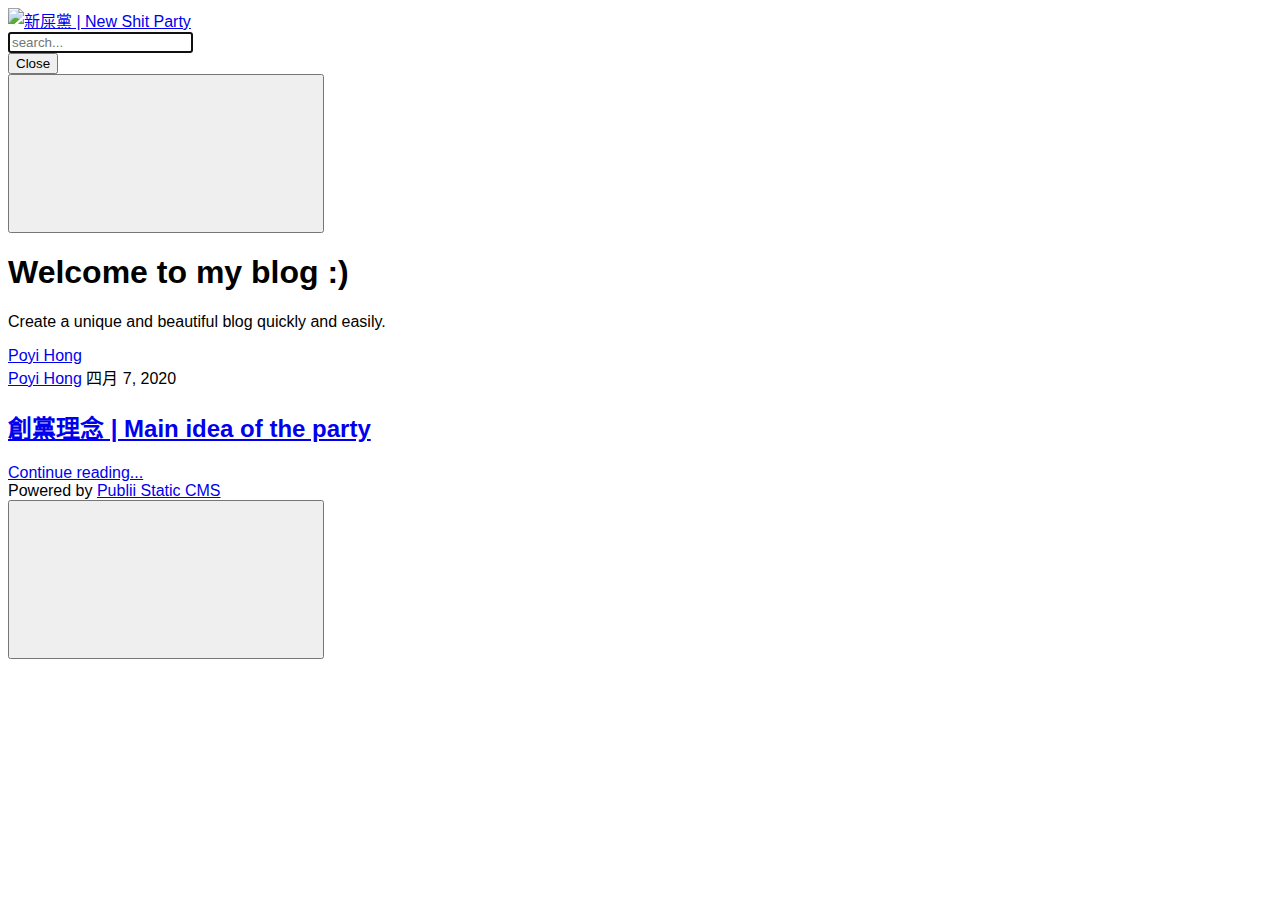
==== index.html @ dd7c100e "Updated from Publii" ====
<!DOCTYPE html><html lang="zh-tw"><head><meta charset="utf-8"><meta http-equiv="X-UA-Compatible" content="IE=edge"><meta name="viewport" content="width=device-width,initial-scale=1"><title>新屎黨 | New Shit Party</title><meta name="robots" content="index, follow"><meta name="generator" content="Publii Open-Source CMS for Static Site"><link rel="canonical" href="https://nsp.poyi.tk/"><link rel="alternate" type="application/atom+xml" href="https://nsp.poyi.tk/feed.xml"><link rel="alternate" type="application/json" href="https://nsp.poyi.tk/feed.json"><meta property="og:title" content="新屎黨 | New Shit Party"><meta property="og:image" content="https://nsp.poyi.tk/media/website/1.0.png"><meta property="og:site_name" content="新屎黨 | New Shit Party"><meta property="og:description" content=""><meta property="og:url" content="https://nsp.poyi.tk/"><meta property="og:type" content="website"><link rel="preconnect" href="https://fonts.gstatic.com/" crossorigin><style>h1,h2,h3,h4,h5,h6,.btn,[type=button],[type=submit],button,.navbar .navbar__menu li,.navbar_mobile_sidebar .navbar__menu li,.feed__author,.post__tag,.post__share>a span,.post__nav-link>span,.footer{font-family:-apple-system,BlinkMacSystemFont,"Segoe UI",Roboto,Oxygen,Ubuntu,Cantarell,"Fira Sans","Droid Sans","Helvetica Neue",Arial,sans-serif,"Apple Color Emoji","Segoe UI Emoji","Segoe UI Symbol"}body,h1,.h1,blockquote,.search__input,.author__name,.author__info>p,.feed__item h2,.post__nav-link{font-family:-apple-system,BlinkMacSystemFont,"Segoe UI",Roboto,Oxygen,Ubuntu,Cantarell,"Fira Sans","Droid Sans","Helvetica Neue",Arial,sans-serif,"Apple Color Emoji","Segoe UI Emoji","Segoe UI Symbol"}</style><link rel="stylesheet" href="https://nsp.poyi.tk/assets/css/style.css?v=cc87cb8806c844f0646558fe70d5c5d1"><script type="application/ld+json">{"@context":"http://schema.org","@type":"Organization","name":"新屎黨 | New Shit Party","logo":"https://nsp.poyi.tk/media/website/1.0.png","url":"https://nsp.poyi.tk/"}</script><script src="https://nsp.poyi.tk/assets/js/ls.parent-fit.min.js?v=f8467455ea5c88e3e51a4f212d2632bd"></script><script async src="https://nsp.poyi.tk/assets/js/lazysizes.min.js?v=6a69d476c93de2b78a72acb259abccea"></script></head><body><div class="site-container"><header class="top" id="js-header"><a class="logo" href="https://nsp.poyi.tk/"><img src="https://nsp.poyi.tk/media/website/1.0.png" alt="新屎黨 | New Shit Party"></a><div class="search"><div class="search__overlay js-search-overlay"><div class="search__overlay-inner"><form action="https://nsp.poyi.tk/search.html" class="search__form"><input class="search__input js-search-input" type="search" name="q" placeholder="search..." autofocus="autofocus"></form><button class="search__close js-search-close" aria-label="Close">Close</button></div></div><button class="search__btn js-search-btn" aria-label="Search"><svg role="presentation" focusable="false"><use xlink:href="https://nsp.poyi.tk/assets/svg/svg-map.svg#search"/></svg></button></div></header><main><div class="hero"><header class="hero__content"><div class="wrapper"><h1>Welcome to my blog :)</h1><p>Create a unique and beautiful blog quickly and easily.</p><div class="post__meta post__meta--author"><a href="https://nsp.poyi.tk/authors/poyi-hong/" class="feed__author invert">Poyi Hong</a></div></div></header></div><div class="feed"><article class="feed__item"><header class="wrapper"><div class="feed__meta"><a href="https://nsp.poyi.tk/authors/poyi-hong/" class="feed__author invert">Poyi Hong</a> <time datetime="2020-04-07T19:38" class="feed__date">四月 7, 2020</time></div><h2><a href="https://nsp.poyi.tk/chuang-dang-li-nian-or-main-idea-of-the-party.html" class="invert">創黨理念 | Main idea of the party</a></h2></header><div class="wrapper"><p></p><a href="https://nsp.poyi.tk/chuang-dang-li-nian-or-main-idea-of-the-party.html" class="readmore feed__readmore invert">Continue reading...</a></div></article></div></main><footer class="footer"><div class="footer__copyright">Powered by <a href="https://getpublii.com" target="_blank" rel="nofollow noopener noreferrer">Publii Static CMS</a></div><button class="footer__bttop js-footer__bttop" aria-label="Back to top"><svg><title>Back to top</title><use xlink:href="https://nsp.poyi.tk/assets/svg/svg-map.svg#toparrow"/></svg></button></footer></div><script>window.publiiThemeMenuConfig = {    
        mobileMenuMode: 'sidebar',
        animationSpeed: 300,
        submenuWidth: 'auto',
        doubleClickTime: 500,
        mobileMenuExpandableSubmenus: true, 
        relatedContainerForOverlayMenuSelector: '.top',
   };</script><script defer="defer" src="https://nsp.poyi.tk/assets/js/scripts.min.js?v=205f40927e4a45297a0b266e50ad78d5"></script><script>var lazyFeaturedImage=function lazyFeaturedImage(){var b=document.querySelectorAll(".hero__image-img");for(var a=0;a<b.length;a++){var c=b[a];c.addEventListener("lazyloaded",function(f){var d=f.target.parentNode;d.classList.add("hero__image--overlay")})}};lazyFeaturedImage();</script></body></html>
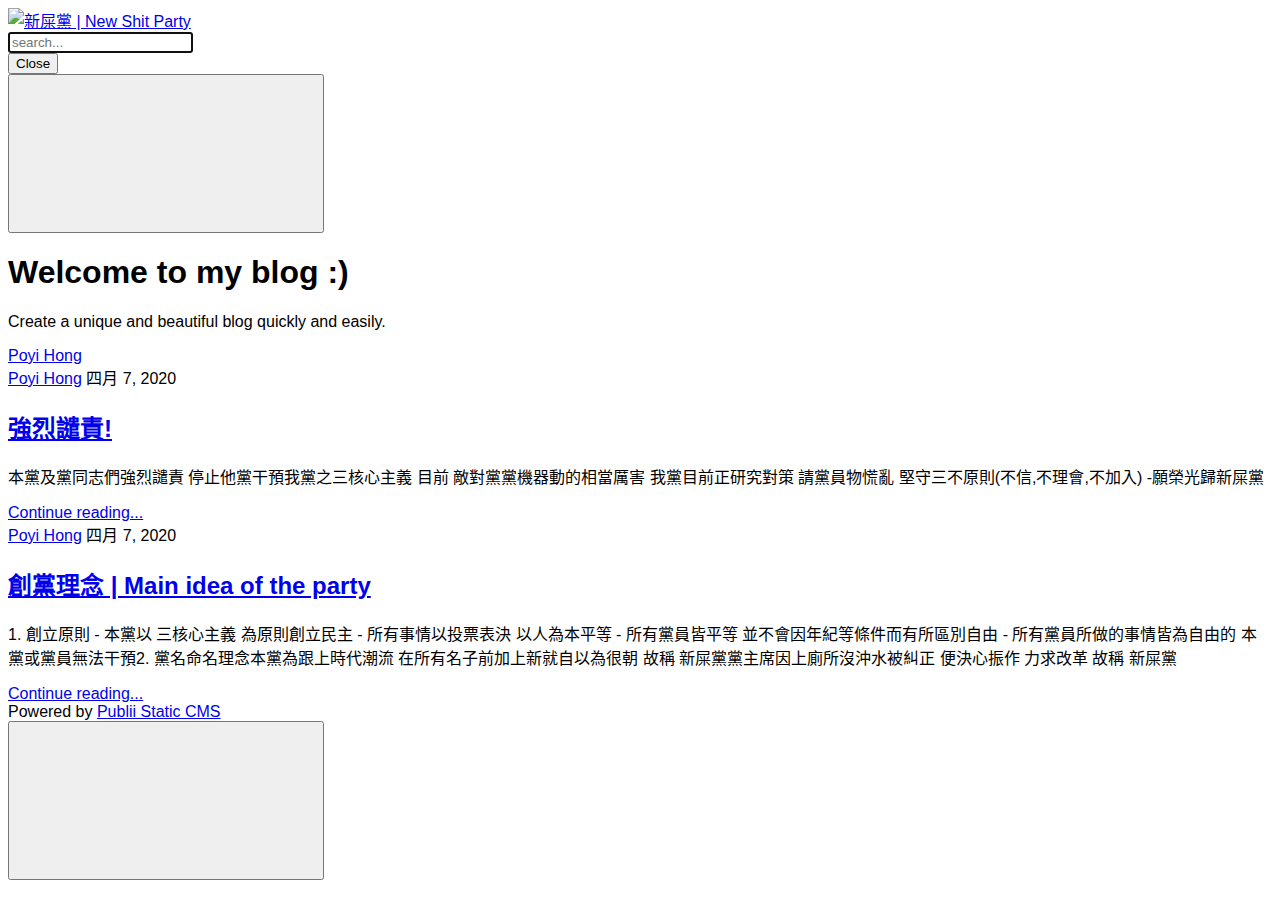
==== commit 9d8f7a5c: "Updated from Publii" ====
--- a/index.html
+++ b/index.html
@@ -1,4 +1,4 @@
-<!DOCTYPE html><html lang="zh-tw"><head><meta charset="utf-8"><meta http-equiv="X-UA-Compatible" content="IE=edge"><meta name="viewport" content="width=device-width,initial-scale=1"><title>新屎黨 | New Shit Party</title><meta name="robots" content="index, follow"><meta name="generator" content="Publii Open-Source CMS for Static Site"><link rel="canonical" href="https://nsp.poyi.tk/"><link rel="alternate" type="application/atom+xml" href="https://nsp.poyi.tk/feed.xml"><link rel="alternate" type="application/json" href="https://nsp.poyi.tk/feed.json"><meta property="og:title" content="新屎黨 | New Shit Party"><meta property="og:image" content="https://nsp.poyi.tk/media/website/1.0.png"><meta property="og:site_name" content="新屎黨 | New Shit Party"><meta property="og:description" content=""><meta property="og:url" content="https://nsp.poyi.tk/"><meta property="og:type" content="website"><link rel="preconnect" href="https://fonts.gstatic.com/" crossorigin><style>h1,h2,h3,h4,h5,h6,.btn,[type=button],[type=submit],button,.navbar .navbar__menu li,.navbar_mobile_sidebar .navbar__menu li,.feed__author,.post__tag,.post__share>a span,.post__nav-link>span,.footer{font-family:-apple-system,BlinkMacSystemFont,"Segoe UI",Roboto,Oxygen,Ubuntu,Cantarell,"Fira Sans","Droid Sans","Helvetica Neue",Arial,sans-serif,"Apple Color Emoji","Segoe UI Emoji","Segoe UI Symbol"}body,h1,.h1,blockquote,.search__input,.author__name,.author__info>p,.feed__item h2,.post__nav-link{font-family:-apple-system,BlinkMacSystemFont,"Segoe UI",Roboto,Oxygen,Ubuntu,Cantarell,"Fira Sans","Droid Sans","Helvetica Neue",Arial,sans-serif,"Apple Color Emoji","Segoe UI Emoji","Segoe UI Symbol"}</style><link rel="stylesheet" href="https://nsp.poyi.tk/assets/css/style.css?v=cc87cb8806c844f0646558fe70d5c5d1"><script type="application/ld+json">{"@context":"http://schema.org","@type":"Organization","name":"新屎黨 | New Shit Party","logo":"https://nsp.poyi.tk/media/website/1.0.png","url":"https://nsp.poyi.tk/"}</script><script src="https://nsp.poyi.tk/assets/js/ls.parent-fit.min.js?v=f8467455ea5c88e3e51a4f212d2632bd"></script><script async src="https://nsp.poyi.tk/assets/js/lazysizes.min.js?v=6a69d476c93de2b78a72acb259abccea"></script></head><body><div class="site-container"><header class="top" id="js-header"><a class="logo" href="https://nsp.poyi.tk/"><img src="https://nsp.poyi.tk/media/website/1.0.png" alt="新屎黨 | New Shit Party"></a><div class="search"><div class="search__overlay js-search-overlay"><div class="search__overlay-inner"><form action="https://nsp.poyi.tk/search.html" class="search__form"><input class="search__input js-search-input" type="search" name="q" placeholder="search..." autofocus="autofocus"></form><button class="search__close js-search-close" aria-label="Close">Close</button></div></div><button class="search__btn js-search-btn" aria-label="Search"><svg role="presentation" focusable="false"><use xlink:href="https://nsp.poyi.tk/assets/svg/svg-map.svg#search"/></svg></button></div></header><main><div class="hero"><header class="hero__content"><div class="wrapper"><h1>Welcome to my blog :)</h1><p>Create a unique and beautiful blog quickly and easily.</p><div class="post__meta post__meta--author"><a href="https://nsp.poyi.tk/authors/poyi-hong/" class="feed__author invert">Poyi Hong</a></div></div></header></div><div class="feed"><article class="feed__item"><header class="wrapper"><div class="feed__meta"><a href="https://nsp.poyi.tk/authors/poyi-hong/" class="feed__author invert">Poyi Hong</a> <time datetime="2020-04-07T19:38" class="feed__date">四月 7, 2020</time></div><h2><a href="https://nsp.poyi.tk/chuang-dang-li-nian-or-main-idea-of-the-party.html" class="invert">創黨理念 | Main idea of the party</a></h2></header><div class="wrapper"><p></p><a href="https://nsp.poyi.tk/chuang-dang-li-nian-or-main-idea-of-the-party.html" class="readmore feed__readmore invert">Continue reading...</a></div></article></div></main><footer class="footer"><div class="footer__copyright">Powered by <a href="https://getpublii.com" target="_blank" rel="nofollow noopener noreferrer">Publii Static CMS</a></div><button class="footer__bttop js-footer__bttop" aria-label="Back to top"><svg><title>Back to top</title><use xlink:href="https://nsp.poyi.tk/assets/svg/svg-map.svg#toparrow"/></svg></button></footer></div><script>window.publiiThemeMenuConfig = {    
+<!DOCTYPE html><html lang="zh-tw"><head><meta charset="utf-8"><meta http-equiv="X-UA-Compatible" content="IE=edge"><meta name="viewport" content="width=device-width,initial-scale=1"><title>新屎黨 | New Shit Party</title><meta name="robots" content="index, follow"><meta name="generator" content="Publii Open-Source CMS for Static Site"><link rel="canonical" href="https://nsp.poyi.tk/"><link rel="alternate" type="application/atom+xml" href="https://nsp.poyi.tk/feed.xml"><link rel="alternate" type="application/json" href="https://nsp.poyi.tk/feed.json"><meta property="og:title" content="新屎黨 | New Shit Party"><meta property="og:image" content="https://nsp.poyi.tk/media/website/1.1.png"><meta property="og:site_name" content="新屎黨 | New Shit Party"><meta property="og:description" content=""><meta property="og:url" content="https://nsp.poyi.tk/"><meta property="og:type" content="website"><link rel="preconnect" href="https://fonts.gstatic.com/" crossorigin><style>h1,h2,h3,h4,h5,h6,.btn,[type=button],[type=submit],button,.navbar .navbar__menu li,.navbar_mobile_sidebar .navbar__menu li,.feed__author,.post__tag,.post__share>a span,.post__nav-link>span,.footer{font-family:-apple-system,BlinkMacSystemFont,"Segoe UI",Roboto,Oxygen,Ubuntu,Cantarell,"Fira Sans","Droid Sans","Helvetica Neue",Arial,sans-serif,"Apple Color Emoji","Segoe UI Emoji","Segoe UI Symbol"}body,h1,.h1,blockquote,.search__input,.author__name,.author__info>p,.feed__item h2,.post__nav-link{font-family:-apple-system,BlinkMacSystemFont,"Segoe UI",Roboto,Oxygen,Ubuntu,Cantarell,"Fira Sans","Droid Sans","Helvetica Neue",Arial,sans-serif,"Apple Color Emoji","Segoe UI Emoji","Segoe UI Symbol"}</style><link rel="stylesheet" href="https://nsp.poyi.tk/assets/css/style.css?v=cc87cb8806c844f0646558fe70d5c5d1"><script type="application/ld+json">{"@context":"http://schema.org","@type":"Organization","name":"新屎黨 | New Shit Party","logo":"https://nsp.poyi.tk/media/website/1.1.png","url":"https://nsp.poyi.tk/"}</script><script src="https://nsp.poyi.tk/assets/js/ls.parent-fit.min.js?v=f8467455ea5c88e3e51a4f212d2632bd"></script><script async src="https://nsp.poyi.tk/assets/js/lazysizes.min.js?v=6a69d476c93de2b78a72acb259abccea"></script></head><body><div class="site-container"><header class="top" id="js-header"><a class="logo" href="https://nsp.poyi.tk/"><img src="https://nsp.poyi.tk/media/website/1.1.png" alt="新屎黨 | New Shit Party"></a><div class="search"><div class="search__overlay js-search-overlay"><div class="search__overlay-inner"><form action="https://nsp.poyi.tk/search.html" class="search__form"><input class="search__input js-search-input" type="search" name="q" placeholder="search..." autofocus="autofocus"></form><button class="search__close js-search-close" aria-label="Close">Close</button></div></div><button class="search__btn js-search-btn" aria-label="Search"><svg role="presentation" focusable="false"><use xlink:href="https://nsp.poyi.tk/assets/svg/svg-map.svg#search"/></svg></button></div></header><main><div class="hero"><header class="hero__content"><div class="wrapper"><h1>Welcome to my blog :)</h1><p>Create a unique and beautiful blog quickly and easily.</p><div class="post__meta post__meta--author"><a href="https://nsp.poyi.tk/authors/poyi-hong/" class="feed__author invert">Poyi Hong</a></div></div></header></div><div class="feed"><article class="feed__item"><header class="wrapper"><div class="feed__meta"><a href="https://nsp.poyi.tk/authors/poyi-hong/" class="feed__author invert">Poyi Hong</a> <time datetime="2020-04-07T20:51" class="feed__date">四月 7, 2020</time></div><h2><a href="https://nsp.poyi.tk/qiang-lie.html" class="invert">強烈譴責!</a></h2></header><div class="wrapper"><p>本黨及黨同志們強烈譴責 停止他黨干預我黨之三核心主義 目前 敵對黨黨機器動的相當厲害 我黨目前正研究對策 請黨員物慌亂 堅守三不原則(不信,不理會,不加入) -願榮光歸新屎黨</p><a href="https://nsp.poyi.tk/qiang-lie.html" class="readmore feed__readmore invert">Continue reading...</a></div></article><article class="feed__item"><header class="wrapper"><div class="feed__meta"><a href="https://nsp.poyi.tk/authors/poyi-hong/" class="feed__author invert">Poyi Hong</a> <time datetime="2020-04-07T19:38" class="feed__date">四月 7, 2020</time></div><h2><a href="https://nsp.poyi.tk/chuang-dang-li-nian-or-main-idea-of-the-party.html" class="invert">創黨理念 | Main idea of the party</a></h2></header><div class="wrapper"><p>1. 創立原則 - 本黨以 三核心主義 為原則創立民主 - 所有事情以投票表決 以人為本平等 - 所有黨員皆平等 並不會因年紀等條件而有所區別自由 - 所有黨員所做的事情皆為自由的 本黨或黨員無法干預2. 黨名命名理念本黨為跟上時代潮流 在所有名子前加上新就自以為很朝 故稱 新屎黨黨主席因上廁所沒沖水被糾正 便決心振作 力求改革 故稱 新屎黨</p><a href="https://nsp.poyi.tk/chuang-dang-li-nian-or-main-idea-of-the-party.html" class="readmore feed__readmore invert">Continue reading...</a></div></article></div></main><footer class="footer"><div class="footer__copyright">Powered by <a href="https://getpublii.com" target="_blank" rel="nofollow noopener noreferrer">Publii Static CMS</a></div><button class="footer__bttop js-footer__bttop" aria-label="Back to top"><svg><title>Back to top</title><use xlink:href="https://nsp.poyi.tk/assets/svg/svg-map.svg#toparrow"/></svg></button></footer></div><script>window.publiiThemeMenuConfig = {    
         mobileMenuMode: 'sidebar',
         animationSpeed: 300,
         submenuWidth: 'auto',
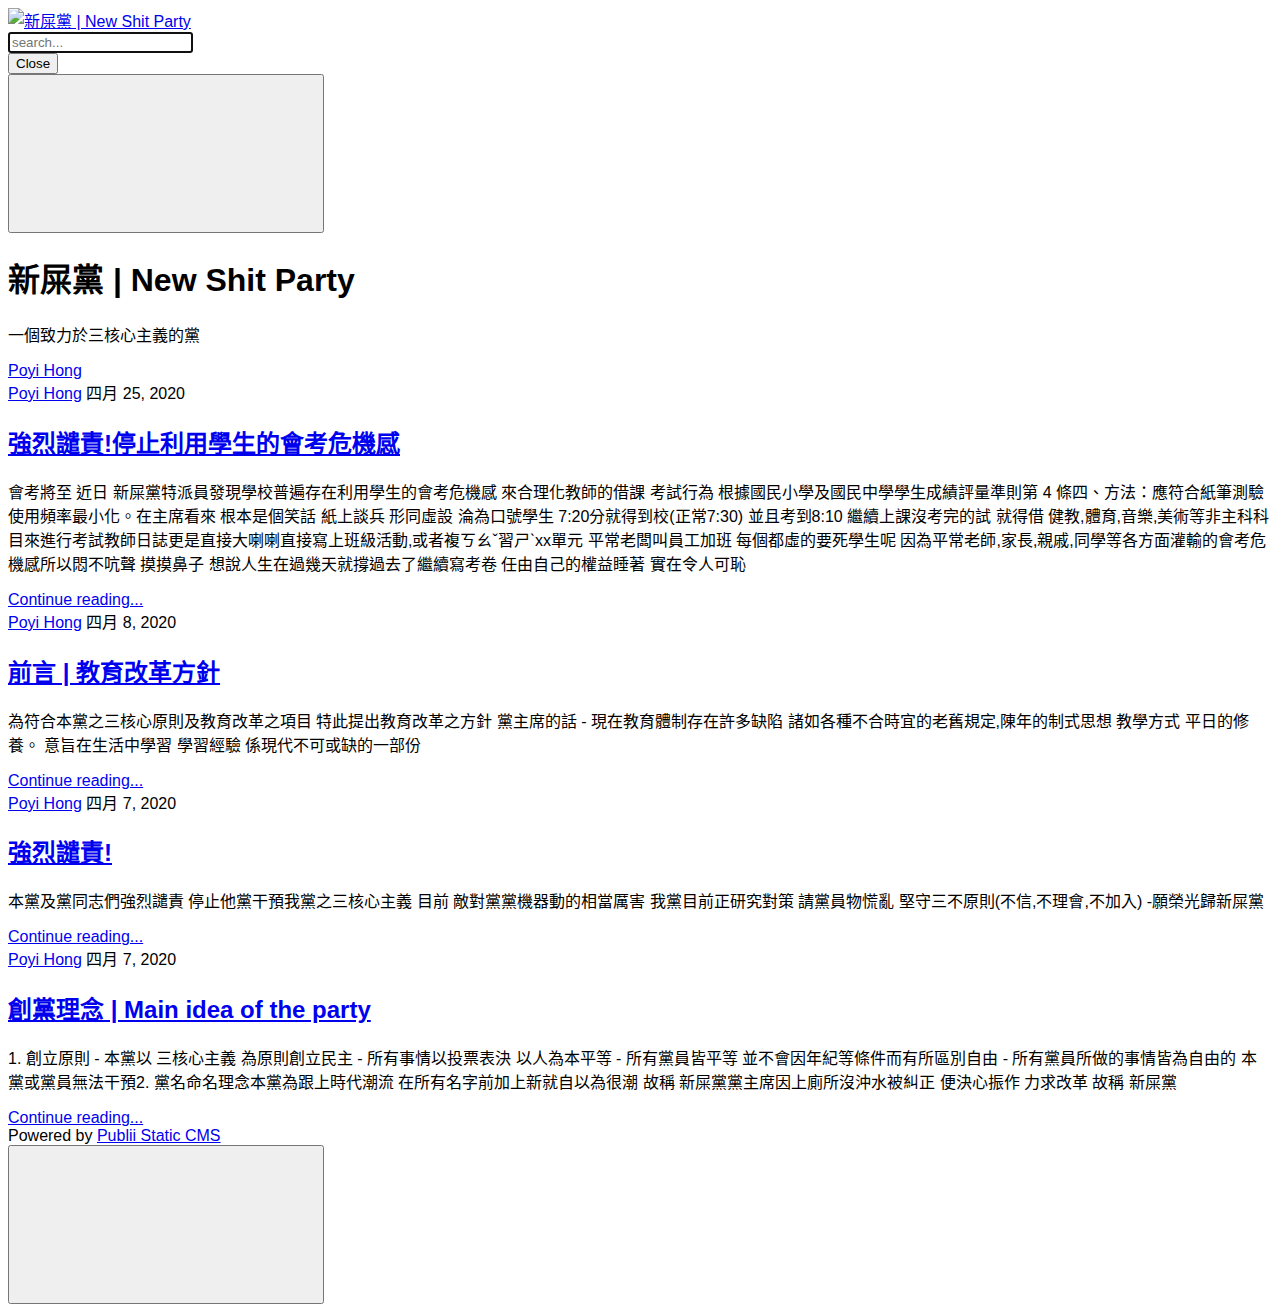
==== commit 8d4c7b35: "Updated from Publii" ====
--- a/index.html
+++ b/index.html
@@ -1,4 +1,4 @@
-<!DOCTYPE html><html lang="zh-tw"><head><meta charset="utf-8"><meta http-equiv="X-UA-Compatible" content="IE=edge"><meta name="viewport" content="width=device-width,initial-scale=1"><title>新屎黨 | New Shit Party</title><meta name="robots" content="index, follow"><meta name="generator" content="Publii Open-Source CMS for Static Site"><link rel="canonical" href="https://nsp.poyi.tk/"><link rel="alternate" type="application/atom+xml" href="https://nsp.poyi.tk/feed.xml"><link rel="alternate" type="application/json" href="https://nsp.poyi.tk/feed.json"><meta property="og:title" content="新屎黨 | New Shit Party"><meta property="og:image" content="https://nsp.poyi.tk/media/website/1.1.png"><meta property="og:site_name" content="新屎黨 | New Shit Party"><meta property="og:description" content=""><meta property="og:url" content="https://nsp.poyi.tk/"><meta property="og:type" content="website"><link rel="preconnect" href="https://fonts.gstatic.com/" crossorigin><style>h1,h2,h3,h4,h5,h6,.btn,[type=button],[type=submit],button,.navbar .navbar__menu li,.navbar_mobile_sidebar .navbar__menu li,.feed__author,.post__tag,.post__share>a span,.post__nav-link>span,.footer{font-family:-apple-system,BlinkMacSystemFont,"Segoe UI",Roboto,Oxygen,Ubuntu,Cantarell,"Fira Sans","Droid Sans","Helvetica Neue",Arial,sans-serif,"Apple Color Emoji","Segoe UI Emoji","Segoe UI Symbol"}body,h1,.h1,blockquote,.search__input,.author__name,.author__info>p,.feed__item h2,.post__nav-link{font-family:-apple-system,BlinkMacSystemFont,"Segoe UI",Roboto,Oxygen,Ubuntu,Cantarell,"Fira Sans","Droid Sans","Helvetica Neue",Arial,sans-serif,"Apple Color Emoji","Segoe UI Emoji","Segoe UI Symbol"}</style><link rel="stylesheet" href="https://nsp.poyi.tk/assets/css/style.css?v=cc87cb8806c844f0646558fe70d5c5d1"><script type="application/ld+json">{"@context":"http://schema.org","@type":"Organization","name":"新屎黨 | New Shit Party","logo":"https://nsp.poyi.tk/media/website/1.1.png","url":"https://nsp.poyi.tk/"}</script><script src="https://nsp.poyi.tk/assets/js/ls.parent-fit.min.js?v=f8467455ea5c88e3e51a4f212d2632bd"></script><script async src="https://nsp.poyi.tk/assets/js/lazysizes.min.js?v=6a69d476c93de2b78a72acb259abccea"></script></head><body><div class="site-container"><header class="top" id="js-header"><a class="logo" href="https://nsp.poyi.tk/"><img src="https://nsp.poyi.tk/media/website/1.1.png" alt="新屎黨 | New Shit Party"></a><div class="search"><div class="search__overlay js-search-overlay"><div class="search__overlay-inner"><form action="https://nsp.poyi.tk/search.html" class="search__form"><input class="search__input js-search-input" type="search" name="q" placeholder="search..." autofocus="autofocus"></form><button class="search__close js-search-close" aria-label="Close">Close</button></div></div><button class="search__btn js-search-btn" aria-label="Search"><svg role="presentation" focusable="false"><use xlink:href="https://nsp.poyi.tk/assets/svg/svg-map.svg#search"/></svg></button></div></header><main><div class="hero"><header class="hero__content"><div class="wrapper"><h1>Welcome to my blog :)</h1><p>Create a unique and beautiful blog quickly and easily.</p><div class="post__meta post__meta--author"><a href="https://nsp.poyi.tk/authors/poyi-hong/" class="feed__author invert">Poyi Hong</a></div></div></header></div><div class="feed"><article class="feed__item"><header class="wrapper"><div class="feed__meta"><a href="https://nsp.poyi.tk/authors/poyi-hong/" class="feed__author invert">Poyi Hong</a> <time datetime="2020-04-07T20:51" class="feed__date">四月 7, 2020</time></div><h2><a href="https://nsp.poyi.tk/qiang-lie.html" class="invert">強烈譴責!</a></h2></header><div class="wrapper"><p>本黨及黨同志們強烈譴責 停止他黨干預我黨之三核心主義 目前 敵對黨黨機器動的相當厲害 我黨目前正研究對策 請黨員物慌亂 堅守三不原則(不信,不理會,不加入) -願榮光歸新屎黨</p><a href="https://nsp.poyi.tk/qiang-lie.html" class="readmore feed__readmore invert">Continue reading...</a></div></article><article class="feed__item"><header class="wrapper"><div class="feed__meta"><a href="https://nsp.poyi.tk/authors/poyi-hong/" class="feed__author invert">Poyi Hong</a> <time datetime="2020-04-07T19:38" class="feed__date">四月 7, 2020</time></div><h2><a href="https://nsp.poyi.tk/chuang-dang-li-nian-or-main-idea-of-the-party.html" class="invert">創黨理念 | Main idea of the party</a></h2></header><div class="wrapper"><p>1. 創立原則 - 本黨以 三核心主義 為原則創立民主 - 所有事情以投票表決 以人為本平等 - 所有黨員皆平等 並不會因年紀等條件而有所區別自由 - 所有黨員所做的事情皆為自由的 本黨或黨員無法干預2. 黨名命名理念本黨為跟上時代潮流 在所有名子前加上新就自以為很朝 故稱 新屎黨黨主席因上廁所沒沖水被糾正 便決心振作 力求改革 故稱 新屎黨</p><a href="https://nsp.poyi.tk/chuang-dang-li-nian-or-main-idea-of-the-party.html" class="readmore feed__readmore invert">Continue reading...</a></div></article></div></main><footer class="footer"><div class="footer__copyright">Powered by <a href="https://getpublii.com" target="_blank" rel="nofollow noopener noreferrer">Publii Static CMS</a></div><button class="footer__bttop js-footer__bttop" aria-label="Back to top"><svg><title>Back to top</title><use xlink:href="https://nsp.poyi.tk/assets/svg/svg-map.svg#toparrow"/></svg></button></footer></div><script>window.publiiThemeMenuConfig = {    
+<!DOCTYPE html><html lang="zh-tw"><head><meta charset="utf-8"><meta http-equiv="X-UA-Compatible" content="IE=edge"><meta name="viewport" content="width=device-width,initial-scale=1"><title>新屎黨 | New Shit Party</title><meta name="robots" content="index, follow"><meta name="generator" content="Publii Open-Source CMS for Static Site"><link rel="canonical" href="https://nsp.poyi.tk/"><link rel="alternate" type="application/atom+xml" href="https://nsp.poyi.tk/feed.xml"><link rel="alternate" type="application/json" href="https://nsp.poyi.tk/feed.json"><meta property="og:title" content="新屎黨 | New Shit Party"><meta property="og:image" content="https://nsp.poyi.tk/media/website/1.1.png"><meta property="og:site_name" content="新屎黨 | New Shit Party"><meta property="og:description" content=""><meta property="og:url" content="https://nsp.poyi.tk/"><meta property="og:type" content="website"><link rel="preconnect" href="https://fonts.gstatic.com/" crossorigin><style>h1,h2,h3,h4,h5,h6,.btn,[type=button],[type=submit],button,.navbar .navbar__menu li,.navbar_mobile_sidebar .navbar__menu li,.feed__author,.post__tag,.post__share>a span,.post__nav-link>span,.footer{font-family:-apple-system,BlinkMacSystemFont,"Segoe UI",Roboto,Oxygen,Ubuntu,Cantarell,"Fira Sans","Droid Sans","Helvetica Neue",Arial,sans-serif,"Apple Color Emoji","Segoe UI Emoji","Segoe UI Symbol"}body,h1,.h1,blockquote,.search__input,.author__name,.author__info>p,.feed__item h2,.post__nav-link{font-family:-apple-system,BlinkMacSystemFont,"Segoe UI",Roboto,Oxygen,Ubuntu,Cantarell,"Fira Sans","Droid Sans","Helvetica Neue",Arial,sans-serif,"Apple Color Emoji","Segoe UI Emoji","Segoe UI Symbol"}</style><link rel="stylesheet" href="https://nsp.poyi.tk/assets/css/style.css?v=bb040058233d5776d7ce2a7c312a32df"><script type="application/ld+json">{"@context":"http://schema.org","@type":"Organization","name":"新屎黨 | New Shit Party","logo":"https://nsp.poyi.tk/media/website/1.1.png","url":"https://nsp.poyi.tk/"}</script><script src="https://nsp.poyi.tk/assets/js/ls.parent-fit.min.js?v=f8467455ea5c88e3e51a4f212d2632bd"></script><script async src="https://nsp.poyi.tk/assets/js/lazysizes.min.js?v=6a69d476c93de2b78a72acb259abccea"></script></head><body><div class="site-container"><header class="top" id="js-header"><a class="logo" href="https://nsp.poyi.tk/"><img src="https://nsp.poyi.tk/media/website/1.1.png" alt="新屎黨 | New Shit Party"></a><div class="search"><div class="search__overlay js-search-overlay"><div class="search__overlay-inner"><form action="https://nsp.poyi.tk/search.html" class="search__form"><input class="search__input js-search-input" type="search" name="q" placeholder="search..." autofocus="autofocus"></form><button class="search__close js-search-close" aria-label="Close">Close</button></div></div><button class="search__btn js-search-btn" aria-label="Search"><svg role="presentation" focusable="false"><use xlink:href="https://nsp.poyi.tk/assets/svg/svg-map.svg#search"/></svg></button></div></header><main><div class="hero"><header class="hero__content"><div class="wrapper"><h1>新屎黨 | New Shit Party</h1><p>一個致力於三核心主義的黨</p><div class="post__meta post__meta--author"><a href="https://nsp.poyi.tk/authors/poyi-hong/" class="feed__author invert">Poyi Hong</a></div></div></header></div><div class="feed"><article class="feed__item"><header class="wrapper"><div class="feed__meta"><a href="https://nsp.poyi.tk/authors/poyi-hong/" class="feed__author invert">Poyi Hong</a> <time datetime="2020-04-25T19:47" class="feed__date">四月 25, 2020</time></div><h2><a href="https://nsp.poyi.tk/qiang-lie-qian-ze-ting-zhi-li-yong-xue-sheng-de-hui-kao.html" class="invert">強烈譴責!停止利用學生的會考危機感</a></h2></header><div class="wrapper"><p>會考將至 近日 新屎黨特派員發現學校普遍存在利用學生的會考危機感 來合理化教師的借課 考試行為 根據國民小學及國民中學學生成績評量準則第 4 條四、方法：應符合紙筆測驗使用頻率最小化。在主席看來 根本是個笑話 紙上談兵 形同虛設 淪為口號學生 7:20分就得到校(正常7:30) 並且考到8:10 繼續上課沒考完的試 就得借 健教,體育,音樂,美術等非主科科目來進行考試教師日誌更是直接大喇喇直接寫上班級活動,或者複ㄎㄠˇ習ㄕˋxx單元 平常老闆叫員工加班 每個都虛的要死學生呢 因為平常老師,家長,親戚,同學等各方面灌輸的會考危機感所以悶不吭聲 摸摸鼻子 想說人生在過幾天就撐過去了繼續寫考卷 任由自己的權益睡著 實在令人可恥 </p><a href="https://nsp.poyi.tk/qiang-lie-qian-ze-ting-zhi-li-yong-xue-sheng-de-hui-kao.html" class="readmore feed__readmore invert">Continue reading...</a></div></article><article class="feed__item"><header class="wrapper"><div class="feed__meta"><a href="https://nsp.poyi.tk/authors/poyi-hong/" class="feed__author invert">Poyi Hong</a> <time datetime="2020-04-08T21:00" class="feed__date">四月 8, 2020</time></div><h2><a href="https://nsp.poyi.tk/jiao-yu-gai-ge-fang-zhen.html" class="invert">前言 | 教育改革方針</a></h2></header><div class="wrapper"><p>為符合本黨之三核心原則及教育改革之項目 特此提出教育改革之方針 黨主席的話 - 現在教育體制存在許多缺陷 諸如各種不合時宜的老舊規定,陳年的制式思想 教學方式 平日的修養。 意旨在生活中學習 學習經驗 係現代不可或缺的一部份 </p><a href="https://nsp.poyi.tk/jiao-yu-gai-ge-fang-zhen.html" class="readmore feed__readmore invert">Continue reading...</a></div></article><article class="feed__item"><header class="wrapper"><div class="feed__meta"><a href="https://nsp.poyi.tk/authors/poyi-hong/" class="feed__author invert">Poyi Hong</a> <time datetime="2020-04-07T20:51" class="feed__date">四月 7, 2020</time></div><h2><a href="https://nsp.poyi.tk/qiang-lie.html" class="invert">強烈譴責!</a></h2></header><div class="wrapper"><p>本黨及黨同志們強烈譴責 停止他黨干預我黨之三核心主義 目前 敵對黨黨機器動的相當厲害 我黨目前正研究對策 請黨員物慌亂 堅守三不原則(不信,不理會,不加入) -願榮光歸新屎黨</p><a href="https://nsp.poyi.tk/qiang-lie.html" class="readmore feed__readmore invert">Continue reading...</a></div></article><article class="feed__item"><header class="wrapper"><div class="feed__meta"><a href="https://nsp.poyi.tk/authors/poyi-hong/" class="feed__author invert">Poyi Hong</a> <time datetime="2020-04-07T19:38" class="feed__date">四月 7, 2020</time></div><h2><a href="https://nsp.poyi.tk/chuang-dang-li-nian-or-main-idea-of-the-party.html" class="invert">創黨理念 | Main idea of the party</a></h2></header><div class="wrapper"><p>1. 創立原則 - 本黨以 三核心主義 為原則創立民主 - 所有事情以投票表決 以人為本平等 - 所有黨員皆平等 並不會因年紀等條件而有所區別自由 - 所有黨員所做的事情皆為自由的 本黨或黨員無法干預2. 黨名命名理念本黨為跟上時代潮流 在所有名字前加上新就自以為很潮 故稱 新屎黨黨主席因上廁所沒沖水被糾正 便決心振作 力求改革 故稱 新屎黨</p><a href="https://nsp.poyi.tk/chuang-dang-li-nian-or-main-idea-of-the-party.html" class="readmore feed__readmore invert">Continue reading...</a></div></article></div></main><footer class="footer"><div class="footer__copyright">Powered by <a href="https://getpublii.com" target="_blank" rel="nofollow noopener noreferrer">Publii Static CMS</a></div><button class="footer__bttop js-footer__bttop" aria-label="Back to top"><svg><title>Back to top</title><use xlink:href="https://nsp.poyi.tk/assets/svg/svg-map.svg#toparrow"/></svg></button></footer></div><script>window.publiiThemeMenuConfig = {    
         mobileMenuMode: 'sidebar',
         animationSpeed: 300,
         submenuWidth: 'auto',
